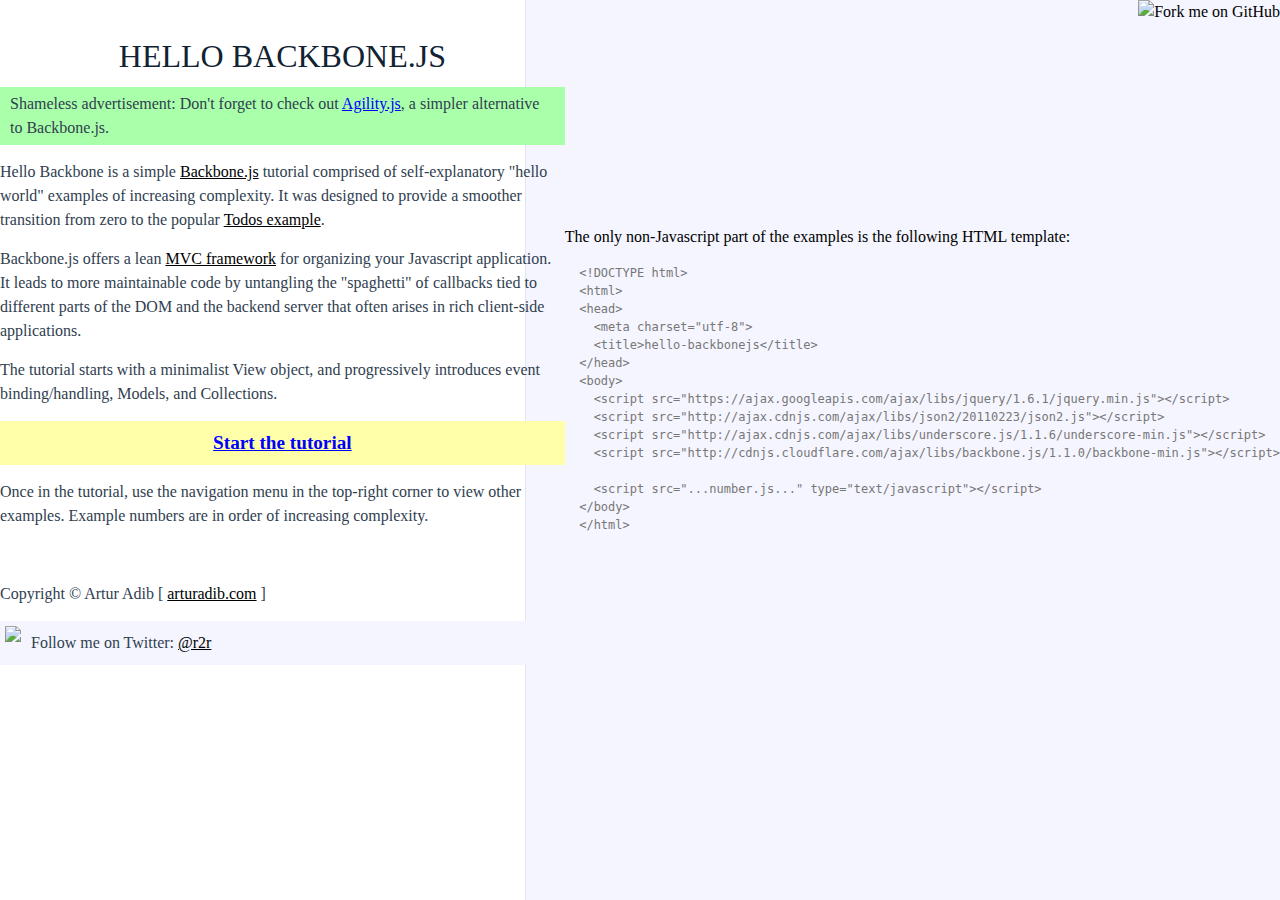
==== index.html @ 15d1caf7 "initial commit" ====
<!DOCTYPE html>
<html>
<head>
  <title>
    Hello Backbone.js Tutorial
  </title>
  <meta charset="utf-8">
  <link rel="stylesheet" href="docs/docco.css">
<script>
  if (window.location.href.search(/\?x/) < 0) {
    var _gaq = _gaq || [];
    _gaq.push(['_setAccount', 'UA-924459-7']);
    _gaq.push(['_trackPageview']);
    (function() {
      var ga = document.createElement('script'); ga.type = 'text/javascript'; ga.async = true;
      ga.src = ('https:' == document.location.protocol ? 'https://ssl' : 'http://www') + '.google-analytics.com/ga.js';
      var s = document.getElementsByTagName('script')[0]; s.parentNode.insertBefore(ga, s);
    })();
  }
</script>
</head>

<body>
  <div id="container">
    <div id="background"></div>
    <table cellpadding="0" cellspacing="0">
      <thead>
        <tr>
          <th class="docs">
            <h1>
              Hello Backbone.js
            </h1>
          </th>
          <th class="code"></th>
        </tr>
      </thead>
      <tbody>
        <tr id="section-1">
          <td class="docs">
            <p style='background:#aaffaa; padding:5px 10px;'>
              Shameless advertisement: Don't forget to check out <a href="http://agilityjs.com" style='color:blue;'>Agility.js</a>, a simpler alternative to Backbone.js.
            </p>

            <p>
              <strong>Hello Backbone</strong> is a simple <a href="http://documentcloud.github.com/backbone">Backbone.js</a> tutorial comprised of self-explanatory "hello world" examples of increasing complexity. It was designed to provide a smoother transition from zero to the popular <a href="http://documentcloud.github.com/backbone/#examples-todos">Todos example</a>.
            </p>

            <p>
              Backbone.js offers a lean <a href='http://en.wikipedia.org/wiki/Model%E2%80%93view%E2%80%93controller'>MVC framework</a> for organizing your Javascript application. It leads to more maintainable code by untangling the "spaghetti" of callbacks tied to different parts of the DOM and the backend server that often arises in rich client-side applications.
            </p>

            <p>
              The tutorial starts with a minimalist View object, and progressively introduces event binding/handling, Models, and Collections.
            </p>

            <p style='background:#ffffaa; padding:10px; text-align:center; font-size:120%; font-weight:bold;'>
              <a href='docs/1.html' style='color:blue;'>Start the tutorial</a>
            </p>
            <p>
              Once in the tutorial, use the navigation menu in the top-right corner to view other examples. Example numbers are in order of increasing complexity.
            </p>

            <p>&nbsp;</p>

            <p>
              Copyright &copy; Artur Adib [ <a href="http://arturadib.com">arturadib.com</a> ]
            </p>

<!-- Twitter link -->
<div style="float:left; margin-bottom:40px;"><img style="width:36px; margin:5px 10px 0 5px;" src="https://g.twimg.com/Twitter_logo_blue.png"/></div> <div style="background:rgb(245,245,255); padding:10px;">Follow me on Twitter: <a target="_blank" href="http://twitter.com/r2r">@r2r</a> </div>

          </td>
          <td class="code">
            <p style='color:black;'>
              The only non-Javascript part of the examples is the following HTML template:
            </p>
            <pre style='color:#777;'>
  &lt;!DOCTYPE html&gt;
  &lt;html&gt;
  &lt;head&gt;
    &lt;meta charset=&quot;utf-8&quot;&gt;
    &lt;title&gt;hello-backbonejs&lt;/title&gt;
  &lt;/head&gt;
  &lt;body&gt;
    &lt;script src=&quot;https://ajax.googleapis.com/ajax/libs/jquery/1.6.1/jquery.min.js&quot;&gt;&lt;/script&gt;
    &lt;script src=&quot;http://ajax.cdnjs.com/ajax/libs/json2/20110223/json2.js&quot;&gt;&lt;/script&gt;
    &lt;script src=&quot;http://ajax.cdnjs.com/ajax/libs/underscore.js/1.1.6/underscore-min.js&quot;&gt;&lt;/script&gt;
    &lt;script src=&quot;http://cdnjs.cloudflare.com/ajax/libs/backbone.js/1.1.0/backbone-min.js&quot;&gt;&lt;/script&gt;

    &lt;script src=&quot;...number.js...&quot; type=&quot;text/javascript&quot;&gt;&lt;/script&gt;
  &lt;/body&gt;
  &lt;/html&gt;
            </pre>
          </td>
        </tr>
      </tbody>
    </table>
  </div>

<a href="https://github.com/arturadib/hello-backbonejs"><img style="position: absolute; top: 0; right: 0; border: 0;" src="https://s3.amazonaws.com/github/ribbons/forkme_right_orange_ff7600.png" alt="Fork me on GitHub"></a>

</body>
</html>
---- docs/docco.css ----
/*--------------------- Typography ----------------------------*/

@font-face {
    font-family: 'aller-light';
    src: url('public/fonts/aller-light.eot');
    src: url('public/fonts/aller-light.eot?#iefix') format('embedded-opentype'),
         url('public/fonts/aller-light.woff') format('woff'),
         url('public/fonts/aller-light.ttf') format('truetype');
    font-weight: normal;
    font-style: normal;
}

@font-face {
    font-family: 'aller-bold';
    src: url('public/fonts/aller-bold.eot');
    src: url('public/fonts/aller-bold.eot?#iefix') format('embedded-opentype'),
         url('public/fonts/aller-bold.woff') format('woff'),
         url('public/fonts/aller-bold.ttf') format('truetype');
    font-weight: normal;
    font-style: normal;
}

@font-face {
    font-family: 'roboto-black';
    src: url('public/fonts/roboto-black.eot');
    src: url('public/fonts/roboto-black.eot?#iefix') format('embedded-opentype'),
         url('public/fonts/roboto-black.woff') format('woff'),
         url('public/fonts/roboto-black.ttf') format('truetype');
    font-weight: normal;
    font-style: normal;
}

/*--------------------- Layout ----------------------------*/
html { height: 100%; }
body {
  font-family: "aller-light";
  font-size: 14px;
  line-height: 18px;
  color: #30404f;
  margin: 0; padding: 0;
  height:100%;
}
#container { min-height: 100%; }

a {
  color: #000;
}

b, strong {
  font-weight: normal;
  font-family: "aller-bold";
}

p {
  margin: 15px 0 0px;
}
  .annotation ul, .annotation ol {
    margin: 25px 0;
  }
    .annotation ul li, .annotation ol li {
      font-size: 14px;
      line-height: 18px;
      margin: 10px 0;
    }

h1, h2, h3, h4, h5, h6 {
  color: #112233;
  line-height: 1em;
  font-weight: normal;
  font-family: "roboto-black";
  text-transform: uppercase;
  margin: 30px 0 15px 0;
}

h1 {
  margin-top: 40px;
}
h2 {
  font-size: 1.26em;
}

hr {
  border: 0;
  background: 1px #ddd;
  height: 1px;
  margin: 20px 0;
}

pre, tt, code {
  font-size: 12px; line-height: 16px;
  font-family: Menlo, Monaco, Consolas, "Lucida Console", monospace;
  margin: 0; padding: 0;
}
  .annotation pre {
    display: block;
    margin: 0;
    padding: 7px 10px;
    background: #fcfcfc;
    -moz-box-shadow:    inset 0 0 10px rgba(0,0,0,0.1);
    -webkit-box-shadow: inset 0 0 10px rgba(0,0,0,0.1);
    box-shadow:         inset 0 0 10px rgba(0,0,0,0.1);
    overflow-x: auto;
  }
    .annotation pre code {
      border: 0;
      padding: 0;
      background: transparent;
    }


blockquote {
  border-left: 5px solid #ccc;
  margin: 0;
  padding: 1px 0 1px 1em;
}
  .sections blockquote p {
    font-family: Menlo, Consolas, Monaco, monospace;
    font-size: 12px; line-height: 16px;
    color: #999;
    margin: 10px 0 0;
    white-space: pre-wrap;
  }

ul.sections {
  list-style: none;
  padding:0 0 5px 0;;
  margin:0;
}

/*
  Force border-box so that % widths fit the parent
  container without overlap because of margin/padding.

  More Info : http://www.quirksmode.org/css/box.html
*/
ul.sections > li > div {
  -moz-box-sizing: border-box;    /* firefox */
  -ms-box-sizing: border-box;     /* ie */
  -webkit-box-sizing: border-box; /* webkit */
  -khtml-box-sizing: border-box;  /* konqueror */
  box-sizing: border-box;         /* css3 */
}


/*---------------------- Jump Page -----------------------------*/
#jump_to, #jump_page {
  margin: 0;
  background: white;
  -webkit-box-shadow: 0 0 25px #777; -moz-box-shadow: 0 0 25px #777;
  -webkit-border-bottom-left-radius: 5px; -moz-border-radius-bottomleft: 5px;
  font: 16px Arial;
  cursor: pointer;
  text-align: right;
  list-style: none;
}

#jump_to a {
  text-decoration: none;
}

#jump_to a.large {
  display: none;
}
#jump_to a.small {
  font-size: 22px;
  font-weight: bold;
  color: #676767;
}

#jump_to, #jump_wrapper {
  position: fixed;
  right: 0; top: 0;
  padding: 10px 15px;
  margin:0;
}

#jump_wrapper {
  display: none;
  padding:0;
}

#jump_to:hover #jump_wrapper {
  display: block;
}

#jump_page_wrapper{
  position: fixed;
  right: 0;
  top: 0;
  bottom: 0;
}

#jump_page {
  padding: 5px 0 3px;
  margin: 0 0 25px 25px;
  max-height: 100%;
  overflow: auto;
}

#jump_page .source {
  display: block;
  padding: 15px;
  text-decoration: none;
  border-top: 1px solid #eee;
}

#jump_page .source:hover {
  background: #f5f5ff;
}

#jump_page .source:first-child {
}

/*---------------------- Low resolutions (> 320px) ---------------------*/
@media only screen and (min-width: 320px) {
  .pilwrap { display: none; }

  ul.sections > li > div {
    display: block;
    padding:5px 10px 0 10px;
  }

  ul.sections > li > div.annotation ul, ul.sections > li > div.annotation ol {
    padding-left: 30px;
  }

  ul.sections > li > div.content {
    overflow-x:auto;
    -webkit-box-shadow: inset 0 0 5px #e5e5ee;
    box-shadow: inset 0 0 5px #e5e5ee;
    border: 1px solid #dedede;
    margin:5px 10px 5px 10px;
    padding-bottom: 5px;
  }

  ul.sections > li > div.annotation pre {
    margin: 7px 0 7px;
    padding-left: 15px;
  }

  ul.sections > li > div.annotation p tt, .annotation code {
    background: #f8f8ff;
    border: 1px solid #dedede;
    font-size: 12px;
    padding: 0 0.2em;
  }
}

/*----------------------  (> 481px) ---------------------*/
@media only screen and (min-width: 481px) {
  #container {
    position: relative;
  }
  body {
    background-color: #F5F5FF;
    font-size: 15px;
    line-height: 21px;
  }
  pre, tt, code {
    line-height: 18px;
  }
  p, ul, ol {
    margin: 0 0 15px;
  }


  #jump_to {
    padding: 5px 10px;
  }
  #jump_wrapper {
    padding: 0;
  }
  #jump_to, #jump_page {
    font: 10px Arial;
    text-transform: uppercase;
  }
  #jump_page .source {
    padding: 5px 10px;
  }
  #jump_to a.large {
    display: inline-block;
  }
  #jump_to a.small {
    display: none;
  }



  #background {
    position: absolute;
    top: 0; bottom: 0;
    width: 350px;
    background: #fff;
    border-right: 1px solid #e5e5ee;
    z-index: -1;
  }

  ul.sections > li > div.annotation ul, ul.sections > li > div.annotation ol {
    padding-left: 40px;
  }

  ul.sections > li {
    white-space: nowrap;
  }

  ul.sections > li > div {
    display: inline-block;
  }

  ul.sections > li > div.annotation {
    max-width: 350px;
    min-width: 350px;
    min-height: 5px;
    padding: 13px;
    overflow-x: hidden;
    white-space: normal;
    vertical-align: top;
    text-align: left;
  }
  ul.sections > li > div.annotation pre {
    margin: 15px 0 15px;
    padding-left: 15px;
  }

  ul.sections > li > div.content {
    padding: 13px;
    vertical-align: top;
    border: none;
    -webkit-box-shadow: none;
    box-shadow: none;
  }

  .pilwrap {
    position: relative;
    display: inline;
  }

  .pilcrow {
    font: 12px Arial;
    text-decoration: none;
    color: #454545;
    position: absolute;
    top: 3px; left: -20px;
    padding: 1px 2px;
    opacity: 0;
    -webkit-transition: opacity 0.2s linear;
  }
    .for-h1 .pilcrow {
      top: 47px;
    }
    .for-h2 .pilcrow, .for-h3 .pilcrow, .for-h4 .pilcrow {
      top: 35px;
    }

  ul.sections > li > div.annotation:hover .pilcrow {
    opacity: 1;
  }
}

/*---------------------- (> 1025px) ---------------------*/
@media only screen and (min-width: 1025px) {

  body {
    font-size: 16px;
    line-height: 24px;
  }

  #background {
    width: 525px;
  }
  ul.sections > li > div.annotation {
    max-width: 525px;
    min-width: 525px;
    padding: 10px 25px 1px 50px;
  }
  ul.sections > li > div.content {
    padding: 9px 15px 16px 25px;
  }
}

/*---------------------- Syntax Highlighting -----------------------------*/

td.linenos { background-color: #f0f0f0; padding-right: 10px; }
span.lineno { background-color: #f0f0f0; padding: 0 5px 0 5px; }
/*

github.com style (c) Vasily Polovnyov <vast@whiteants.net>

*/

pre code {
  display: block; padding: 0.5em;
  color: #000;
  background: #f8f8ff
}

pre .hljs-comment,
pre .hljs-template_comment,
pre .hljs-diff .hljs-header,
pre .hljs-javadoc {
  color: #408080;
  font-style: italic
}

pre .hljs-keyword,
pre .hljs-assignment,
pre .hljs-literal,
pre .hljs-css .hljs-rule .hljs-keyword,
pre .hljs-winutils,
pre .hljs-javascript .hljs-title,
pre .hljs-lisp .hljs-title,
pre .hljs-subst {
  color: #954121;
  /*font-weight: bold*/
}

pre .hljs-number,
pre .hljs-hexcolor {
  color: #40a070
}

pre .hljs-string,
pre .hljs-tag .hljs-value,
pre .hljs-phpdoc,
pre .hljs-tex .hljs-formula {
  color: #219161;
}

pre .hljs-title,
pre .hljs-id {
  color: #19469D;
}
pre .hljs-params {
  color: #00F;
}

pre .hljs-javascript .hljs-title,
pre .hljs-lisp .hljs-title,
pre .hljs-subst {
  font-weight: normal
}

pre .hljs-class .hljs-title,
pre .hljs-haskell .hljs-label,
pre .hljs-tex .hljs-command {
  color: #458;
  font-weight: bold
}

pre .hljs-tag,
pre .hljs-tag .hljs-title,
pre .hljs-rules .hljs-property,
pre .hljs-django .hljs-tag .hljs-keyword {
  color: #000080;
  font-weight: normal
}

pre .hljs-attribute,
pre .hljs-variable,
pre .hljs-instancevar,
pre .hljs-lisp .hljs-body {
  color: #008080
}

pre .hljs-regexp {
  color: #B68
}

pre .hljs-class {
  color: #458;
  font-weight: bold
}

pre .hljs-symbol,
pre .hljs-ruby .hljs-symbol .hljs-string,
pre .hljs-ruby .hljs-symbol .hljs-keyword,
pre .hljs-ruby .hljs-symbol .hljs-keymethods,
pre .hljs-lisp .hljs-keyword,
pre .hljs-tex .hljs-special,
pre .hljs-input_number {
  color: #990073
}

pre .hljs-builtin,
pre .hljs-constructor,
pre .hljs-built_in,
pre .hljs-lisp .hljs-title {
  color: #0086b3
}

pre .hljs-preprocessor,
pre .hljs-pi,
pre .hljs-doctype,
pre .hljs-shebang,
pre .hljs-cdata {
  color: #999;
  font-weight: bold
}

pre .hljs-deletion {
  background: #fdd
}

pre .hljs-addition {
  background: #dfd
}

pre .hljs-diff .hljs-change {
  background: #0086b3
}

pre .hljs-chunk {
  color: #aaa
}

pre .hljs-tex .hljs-formula {
  opacity: 0.5;
}
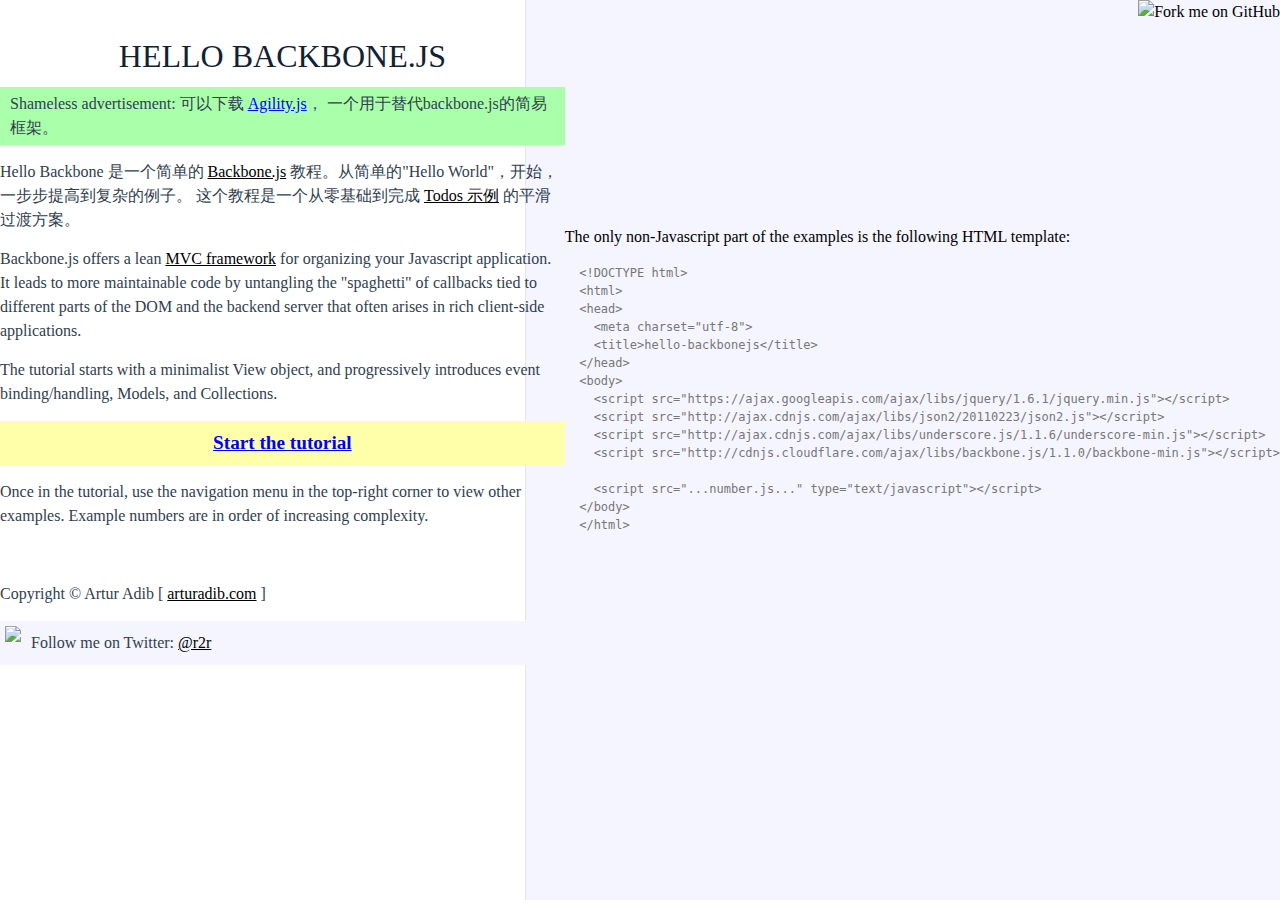
==== commit 07158818: "添加中文注释" ====
--- a/index.html
+++ b/index.html
@@ -1,79 +1,100 @@
 <!DOCTYPE html>
 <html>
 <head>
-  <title>
-    Hello Backbone.js Tutorial
-  </title>
-  <meta charset="utf-8">
-  <link rel="stylesheet" href="docs/docco.css">
-<script>
-  if (window.location.href.search(/\?x/) < 0) {
-    var _gaq = _gaq || [];
-    _gaq.push(['_setAccount', 'UA-924459-7']);
-    _gaq.push(['_trackPageview']);
-    (function() {
-      var ga = document.createElement('script'); ga.type = 'text/javascript'; ga.async = true;
-      ga.src = ('https:' == document.location.protocol ? 'https://ssl' : 'http://www') + '.google-analytics.com/ga.js';
-      var s = document.getElementsByTagName('script')[0]; s.parentNode.insertBefore(ga, s);
-    })();
-  }
-</script>
+    <title>
+        Hello Backbone.js 教程
+    </title>
+    <meta charset="utf-8">
+    <link rel="stylesheet" href="docs/docco.css">
+    <script>
+        if(window.location.href.search(/\?x/) < 0) {
+            var _gaq = _gaq || [];
+            _gaq.push(['_setAccount', 'UA-65689365-2']);
+            _gaq.push(['_trackPageview']);
+            (function() {
+                var ga = document.createElement('script');
+                ga.type = 'text/javascript';
+                ga.async = true;
+                ga.src = ('https:' == document.location.protocol ? 'https://ssl' : 'http://www') + '.google-analytics.com/ga.js';
+                var s = document.getElementsByTagName('script')[0];
+                s.parentNode.insertBefore(ga, s);
+            })();
+        }
+    </script>
 </head>
 
 <body>
-  <div id="container">
+<div id="container">
     <div id="background"></div>
     <table cellpadding="0" cellspacing="0">
-      <thead>
+        <thead>
         <tr>
-          <th class="docs">
-            <h1>
-              Hello Backbone.js
-            </h1>
-          </th>
-          <th class="code"></th>
+            <th class="docs">
+                <h1>
+                    Hello Backbone.js
+                </h1>
+            </th>
+            <th class="code"></th>
         </tr>
-      </thead>
-      <tbody>
+        </thead>
+        <tbody>
         <tr id="section-1">
-          <td class="docs">
-            <p style='background:#aaffaa; padding:5px 10px;'>
-              Shameless advertisement: Don't forget to check out <a href="http://agilityjs.com" style='color:blue;'>Agility.js</a>, a simpler alternative to Backbone.js.
-            </p>
+            <td class="docs">
+                <p style='background:#aaffaa; padding:5px 10px;'>
+                    Shameless advertisement: 可以下载
+                    <a href="http://agilityjs.com" style='color:blue;'>Agility.js</a>，
+                    一个用于替代backbone.js的简易框架。
+                </p>
 
-            <p>
-              <strong>Hello Backbone</strong> is a simple <a href="http://documentcloud.github.com/backbone">Backbone.js</a> tutorial comprised of self-explanatory "hello world" examples of increasing complexity. It was designed to provide a smoother transition from zero to the popular <a href="http://documentcloud.github.com/backbone/#examples-todos">Todos example</a>.
-            </p>
+                <p>
+                    <strong>Hello Backbone</strong> 是一个简单的 <a href="http://documentcloud.github.com/backbone">Backbone.js</a>
+                    教程。从简单的"Hello World"，开始，一步步提高到复杂的例子。
+                    这个教程是一个从零基础到完成
+                    <a href="http://documentcloud.github.com/backbone/#examples-todos">Todos 示例</a>
+                    的平滑过渡方案。
+                </p>
 
-            <p>
-              Backbone.js offers a lean <a href='http://en.wikipedia.org/wiki/Model%E2%80%93view%E2%80%93controller'>MVC framework</a> for organizing your Javascript application. It leads to more maintainable code by untangling the "spaghetti" of callbacks tied to different parts of the DOM and the backend server that often arises in rich client-side applications.
-            </p>
+                <p>
+                    Backbone.js offers a lean <a
+                        href='http://en.wikipedia.org/wiki/Model%E2%80%93view%E2%80%93controller'>MVC framework</a> for
+                    organizing your Javascript application. It leads to more maintainable code by untangling the
+                    "spaghetti" of callbacks tied to different parts of the DOM and the backend server that often arises
+                    in rich client-side applications.
+                </p>
 
-            <p>
-              The tutorial starts with a minimalist View object, and progressively introduces event binding/handling, Models, and Collections.
-            </p>
+                <p>
+                    The tutorial starts with a minimalist View object, and progressively introduces event
+                    binding/handling, Models, and Collections.
+                </p>
 
-            <p style='background:#ffffaa; padding:10px; text-align:center; font-size:120%; font-weight:bold;'>
-              <a href='docs/1.html' style='color:blue;'>Start the tutorial</a>
-            </p>
-            <p>
-              Once in the tutorial, use the navigation menu in the top-right corner to view other examples. Example numbers are in order of increasing complexity.
-            </p>
+                <p style='background:#ffffaa; padding:10px; text-align:center; font-size:120%; font-weight:bold;'>
+                    <a href='docs/1.html' style='color:blue;'>Start the tutorial</a>
+                </p>
 
-            <p>&nbsp;</p>
+                <p>
+                    Once in the tutorial, use the navigation menu in the top-right corner to view other examples.
+                    Example numbers are in order of increasing complexity.
+                </p>
 
-            <p>
-              Copyright &copy; Artur Adib [ <a href="http://arturadib.com">arturadib.com</a> ]
-            </p>
+                <p>&nbsp;</p>
 
-<!-- Twitter link -->
-<div style="float:left; margin-bottom:40px;"><img style="width:36px; margin:5px 10px 0 5px;" src="https://g.twimg.com/Twitter_logo_blue.png"/></div> <div style="background:rgb(245,245,255); padding:10px;">Follow me on Twitter: <a target="_blank" href="http://twitter.com/r2r">@r2r</a> </div>
+                <p>
+                    Copyright &copy; Artur Adib [ <a href="http://arturadib.com">arturadib.com</a> ]
+                </p>
 
-          </td>
-          <td class="code">
-            <p style='color:black;'>
-              The only non-Javascript part of the examples is the following HTML template:
-            </p>
+                <!-- Twitter link -->
+                <div style="float:left; margin-bottom:40px;"><img style="width:36px; margin:5px 10px 0 5px;"
+                                                                  src="https://g.twimg.com/Twitter_logo_blue.png"/>
+                </div>
+                <div style="background:rgb(245,245,255); padding:10px;">Follow me on Twitter: <a target="_blank"
+                                                                                                 href="http://twitter.com/r2r">@r2r</a>
+                </div>
+
+            </td>
+            <td class="code">
+                <p style='color:black;'>
+                    The only non-Javascript part of the examples is the following HTML template:
+                </p>
             <pre style='color:#777;'>
   &lt;!DOCTYPE html&gt;
   &lt;html&gt;
@@ -91,13 +112,15 @@
   &lt;/body&gt;
   &lt;/html&gt;
             </pre>
-          </td>
+            </td>
         </tr>
-      </tbody>
+        </tbody>
     </table>
-  </div>
+</div>
 
-<a href="https://github.com/arturadib/hello-backbonejs"><img style="position: absolute; top: 0; right: 0; border: 0;" src="https://s3.amazonaws.com/github/ribbons/forkme_right_orange_ff7600.png" alt="Fork me on GitHub"></a>
+<a href="https://github.com/jintongyao/hello-backbonejs"><img style="position: absolute; top: 0; right: 0; border: 0;"
+                                                              src="https://s3.amazonaws.com/github/ribbons/forkme_right_orange_ff7600.png"
+                                                              alt="Fork me on GitHub"></a>
 
 </body>
 </html>
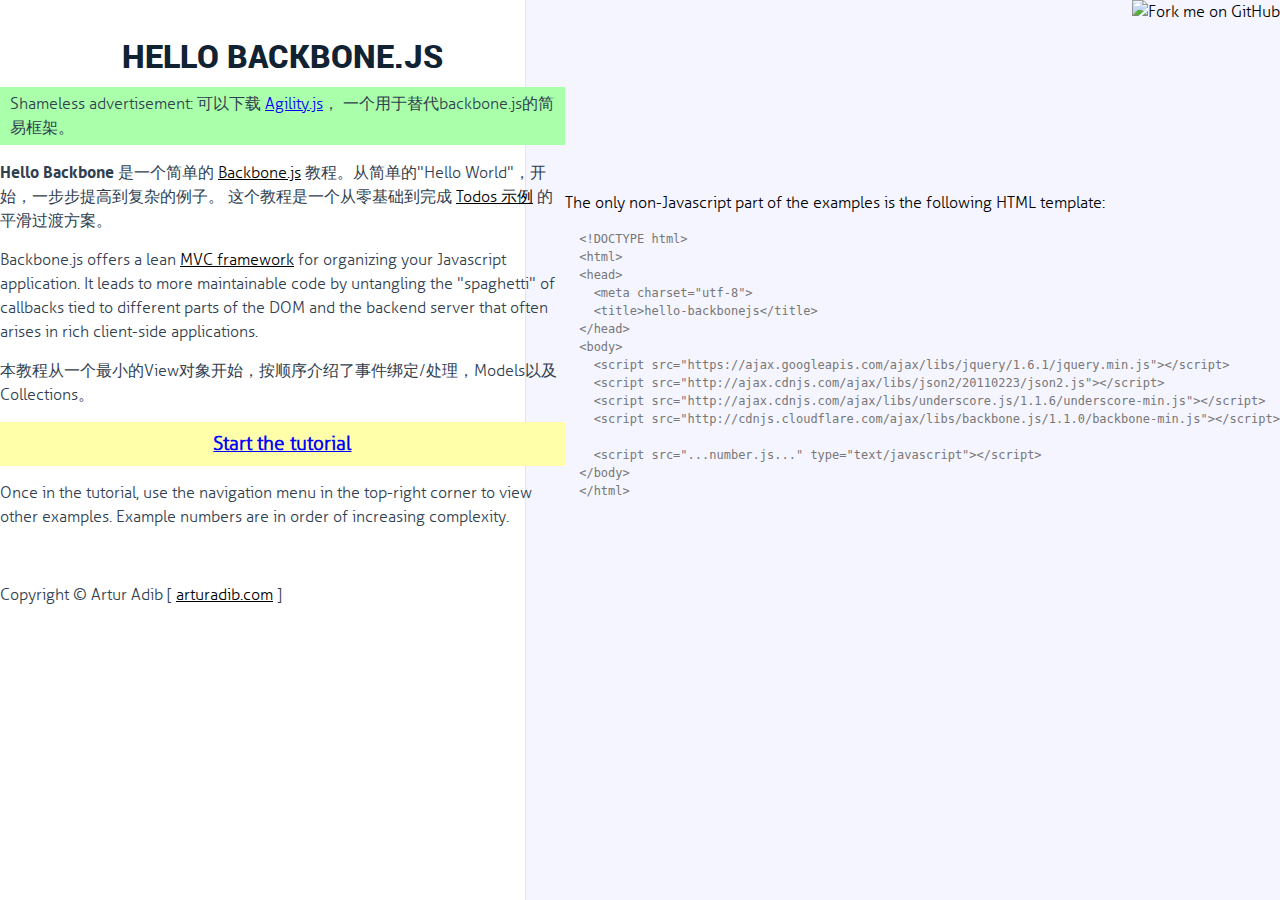
==== commit 9b4add36: "add fonts" ====
--- a/index.html
+++ b/index.html
@@ -63,8 +63,7 @@
                 </p>
 
                 <p>
-                    The tutorial starts with a minimalist View object, and progressively introduces event
-                    binding/handling, Models, and Collections.
+                    本教程从一个最小的View对象开始，按顺序介绍了事件绑定/处理，Models以及Collections。
                 </p>
 
                 <p style='background:#ffffaa; padding:10px; text-align:center; font-size:120%; font-weight:bold;'>
@@ -81,14 +80,6 @@
                 <p>
                     Copyright &copy; Artur Adib [ <a href="http://arturadib.com">arturadib.com</a> ]
                 </p>
-
-                <!-- Twitter link -->
-                <div style="float:left; margin-bottom:40px;"><img style="width:36px; margin:5px 10px 0 5px;"
-                                                                  src="https://g.twimg.com/Twitter_logo_blue.png"/>
-                </div>
-                <div style="background:rgb(245,245,255); padding:10px;">Follow me on Twitter: <a target="_blank"
-                                                                                                 href="http://twitter.com/r2r">@r2r</a>
-                </div>
 
             </td>
             <td class="code">
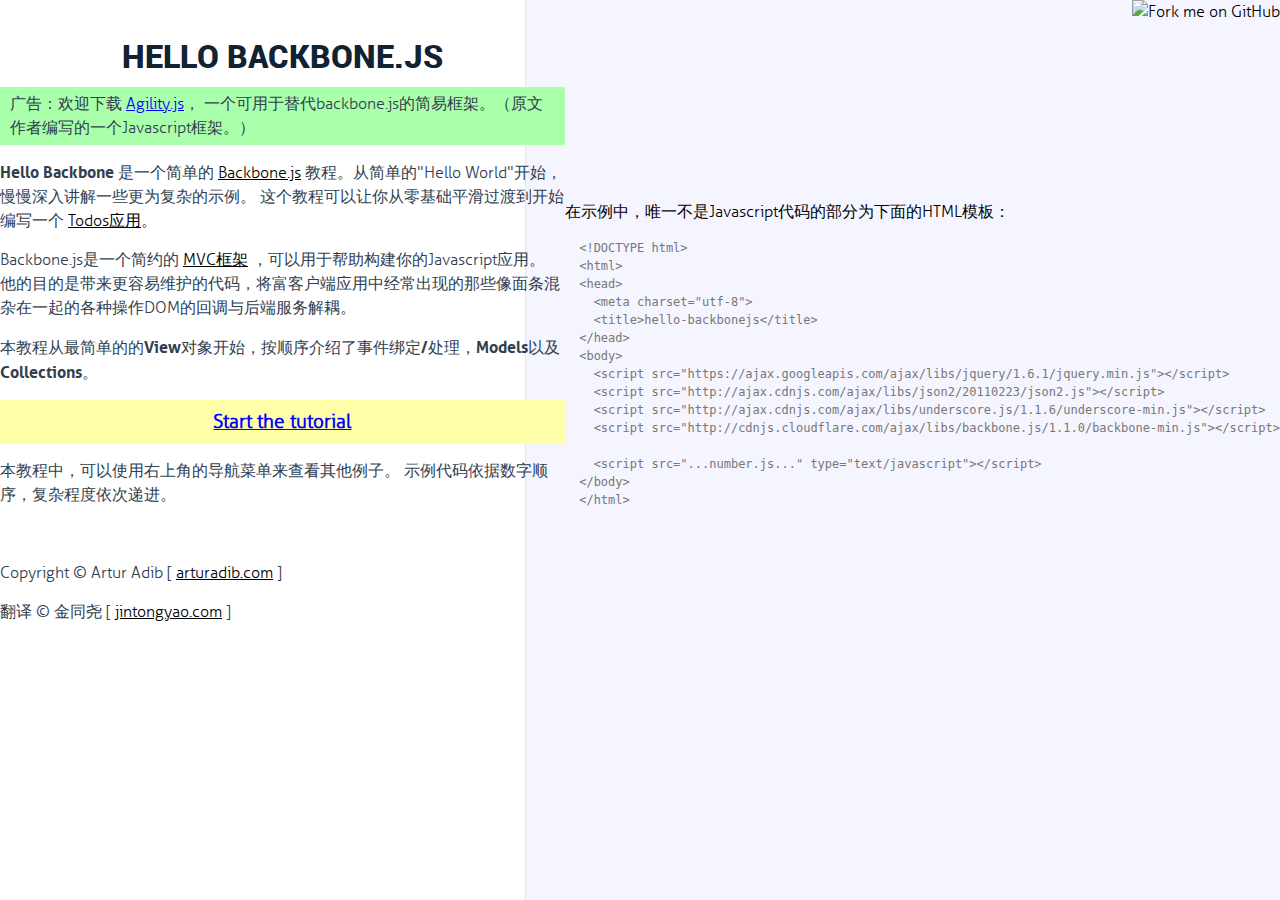
==== commit 0feff462: "完成首页翻译" ====
--- a/index.html
+++ b/index.html
@@ -6,21 +6,6 @@
     </title>
     <meta charset="utf-8">
     <link rel="stylesheet" href="docs/docco.css">
-    <script>
-        if(window.location.href.search(/\?x/) < 0) {
-            var _gaq = _gaq || [];
-            _gaq.push(['_setAccount', 'UA-65689365-2']);
-            _gaq.push(['_trackPageview']);
-            (function() {
-                var ga = document.createElement('script');
-                ga.type = 'text/javascript';
-                ga.async = true;
-                ga.src = ('https:' == document.location.protocol ? 'https://ssl' : 'http://www') + '.google-analytics.com/ga.js';
-                var s = document.getElementsByTagName('script')[0];
-                s.parentNode.insertBefore(ga, s);
-            })();
-        }
-    </script>
 </head>
 
 <body>
@@ -41,29 +26,27 @@
         <tr id="section-1">
             <td class="docs">
                 <p style='background:#aaffaa; padding:5px 10px;'>
-                    Shameless advertisement: 可以下载
+                    广告：欢迎下载
                     <a href="http://agilityjs.com" style='color:blue;'>Agility.js</a>，
-                    一个用于替代backbone.js的简易框架。
+                    一个可用于替代backbone.js的简易框架。（原文作者编写的一个Javascript框架。）
                 </p>
 
                 <p>
                     <strong>Hello Backbone</strong> 是一个简单的 <a href="http://documentcloud.github.com/backbone">Backbone.js</a>
-                    教程。从简单的"Hello World"，开始，一步步提高到复杂的例子。
-                    这个教程是一个从零基础到完成
-                    <a href="http://documentcloud.github.com/backbone/#examples-todos">Todos 示例</a>
-                    的平滑过渡方案。
+                    教程。从简单的"Hello World"开始，慢慢深入讲解一些更为复杂的示例。
+                    这个教程可以让你从零基础平滑过渡到开始编写一个
+                    <a href="http://documentcloud.github.com/backbone/#examples-todos">Todos应用</a>。
                 </p>
 
                 <p>
-                    Backbone.js offers a lean <a
-                        href='http://en.wikipedia.org/wiki/Model%E2%80%93view%E2%80%93controller'>MVC framework</a> for
-                    organizing your Javascript application. It leads to more maintainable code by untangling the
-                    "spaghetti" of callbacks tied to different parts of the DOM and the backend server that often arises
-                    in rich client-side applications.
+                    Backbone.js是一个简约的
+                    <a href='http://en.wikipedia.org/wiki/Model%E2%80%93view%E2%80%93controller'>MVC框架</a>
+                    ，可以用于帮助构建你的Javascript应用。
+                    他的目的是带来更容易维护的代码，将富客户端应用中经常出现的那些像面条混杂在一起的各种操作DOM的回调与后端服务解耦。
                 </p>
 
                 <p>
-                    本教程从一个最小的View对象开始，按顺序介绍了事件绑定/处理，Models以及Collections。
+                    本教程从最简单的的<b>View对象</b>开始，按顺序介绍了<b>事件绑定/处理</b>，<b>Models</b>以及<b>Collections</b>。
                 </p>
 
                 <p style='background:#ffffaa; padding:10px; text-align:center; font-size:120%; font-weight:bold;'>
@@ -71,8 +54,8 @@
                 </p>
 
                 <p>
-                    Once in the tutorial, use the navigation menu in the top-right corner to view other examples.
-                    Example numbers are in order of increasing complexity.
+                    本教程中，可以使用右上角的导航菜单来查看其他例子。
+                    示例代码依据数字顺序，复杂程度依次递进。
                 </p>
 
                 <p>&nbsp;</p>
@@ -80,11 +63,14 @@
                 <p>
                     Copyright &copy; Artur Adib [ <a href="http://arturadib.com">arturadib.com</a> ]
                 </p>
+                <p>
+                    翻译 &copy; 金同尧 [ <a href="http://jintongyao.github.io">jintongyao.com</a> ]
+                </p>
 
             </td>
             <td class="code">
                 <p style='color:black;'>
-                    The only non-Javascript part of the examples is the following HTML template:
+                    在示例中，唯一不是Javascript代码的部分为下面的HTML模板：
                 </p>
             <pre style='color:#777;'>
   &lt;!DOCTYPE html&gt;
@@ -109,9 +95,10 @@
     </table>
 </div>
 
-<a href="https://github.com/jintongyao/hello-backbonejs"><img style="position: absolute; top: 0; right: 0; border: 0;"
-                                                              src="https://s3.amazonaws.com/github/ribbons/forkme_right_orange_ff7600.png"
-                                                              alt="Fork me on GitHub"></a>
+    <a href="https://github.com/jintongyao/hello-backbonejs">
+    <img style="position: absolute; top: 0; right: 0; border: 0;"
+        src="https://s3.amazonaws.com/github/ribbons/forkme_right_orange_ff7600.png"
+        alt="Fork me on GitHub"></a>
 
 </body>
 </html>
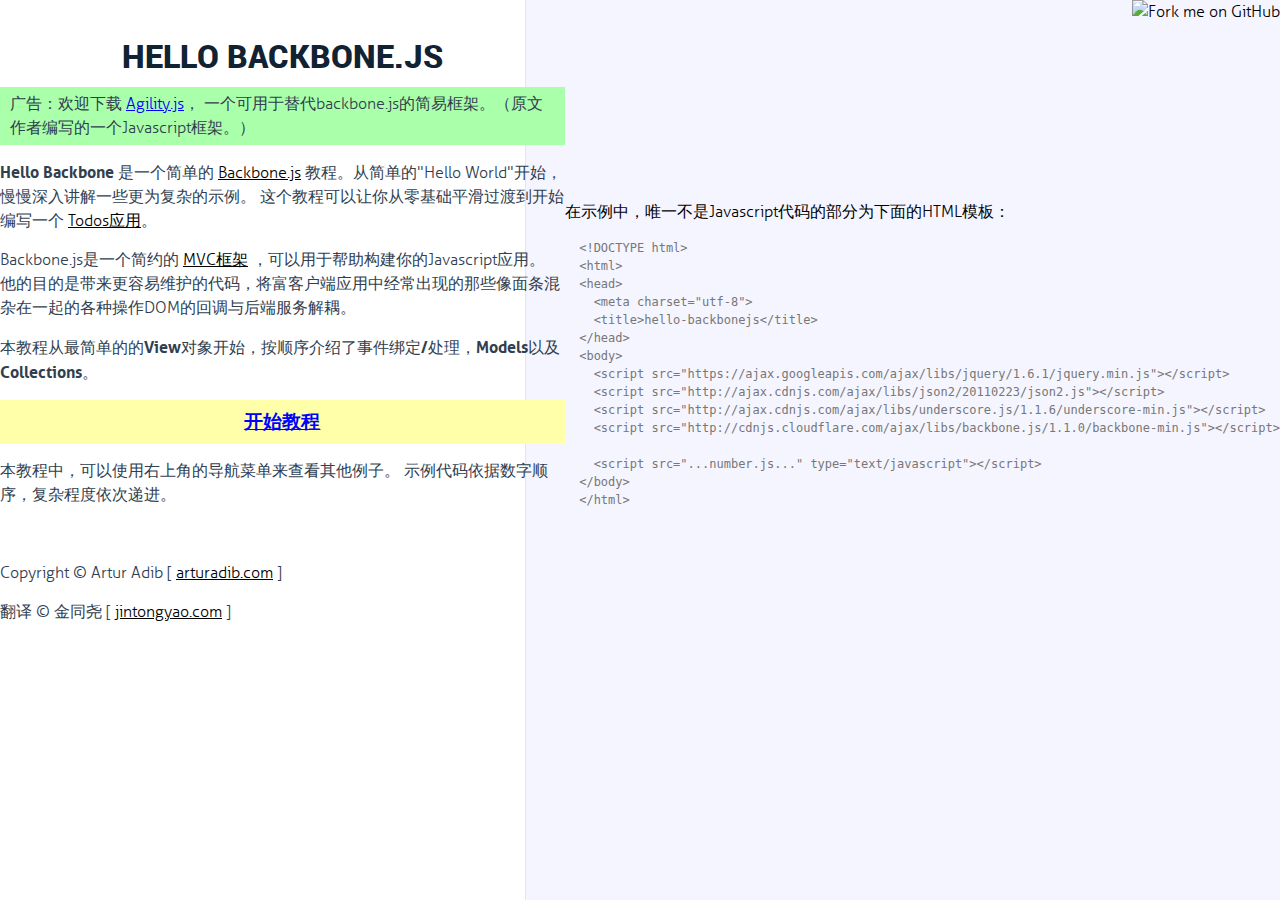
==== commit 12a52fa6: "add example 1" ====
--- a/index.html
+++ b/index.html
@@ -50,7 +50,7 @@
                 </p>
 
                 <p style='background:#ffffaa; padding:10px; text-align:center; font-size:120%; font-weight:bold;'>
-                    <a href='docs/1.html' style='color:blue;'>Start the tutorial</a>
+                    <a href='docs/1.html' style='color:blue;'>开始教程</a>
                 </p>
 
                 <p>
